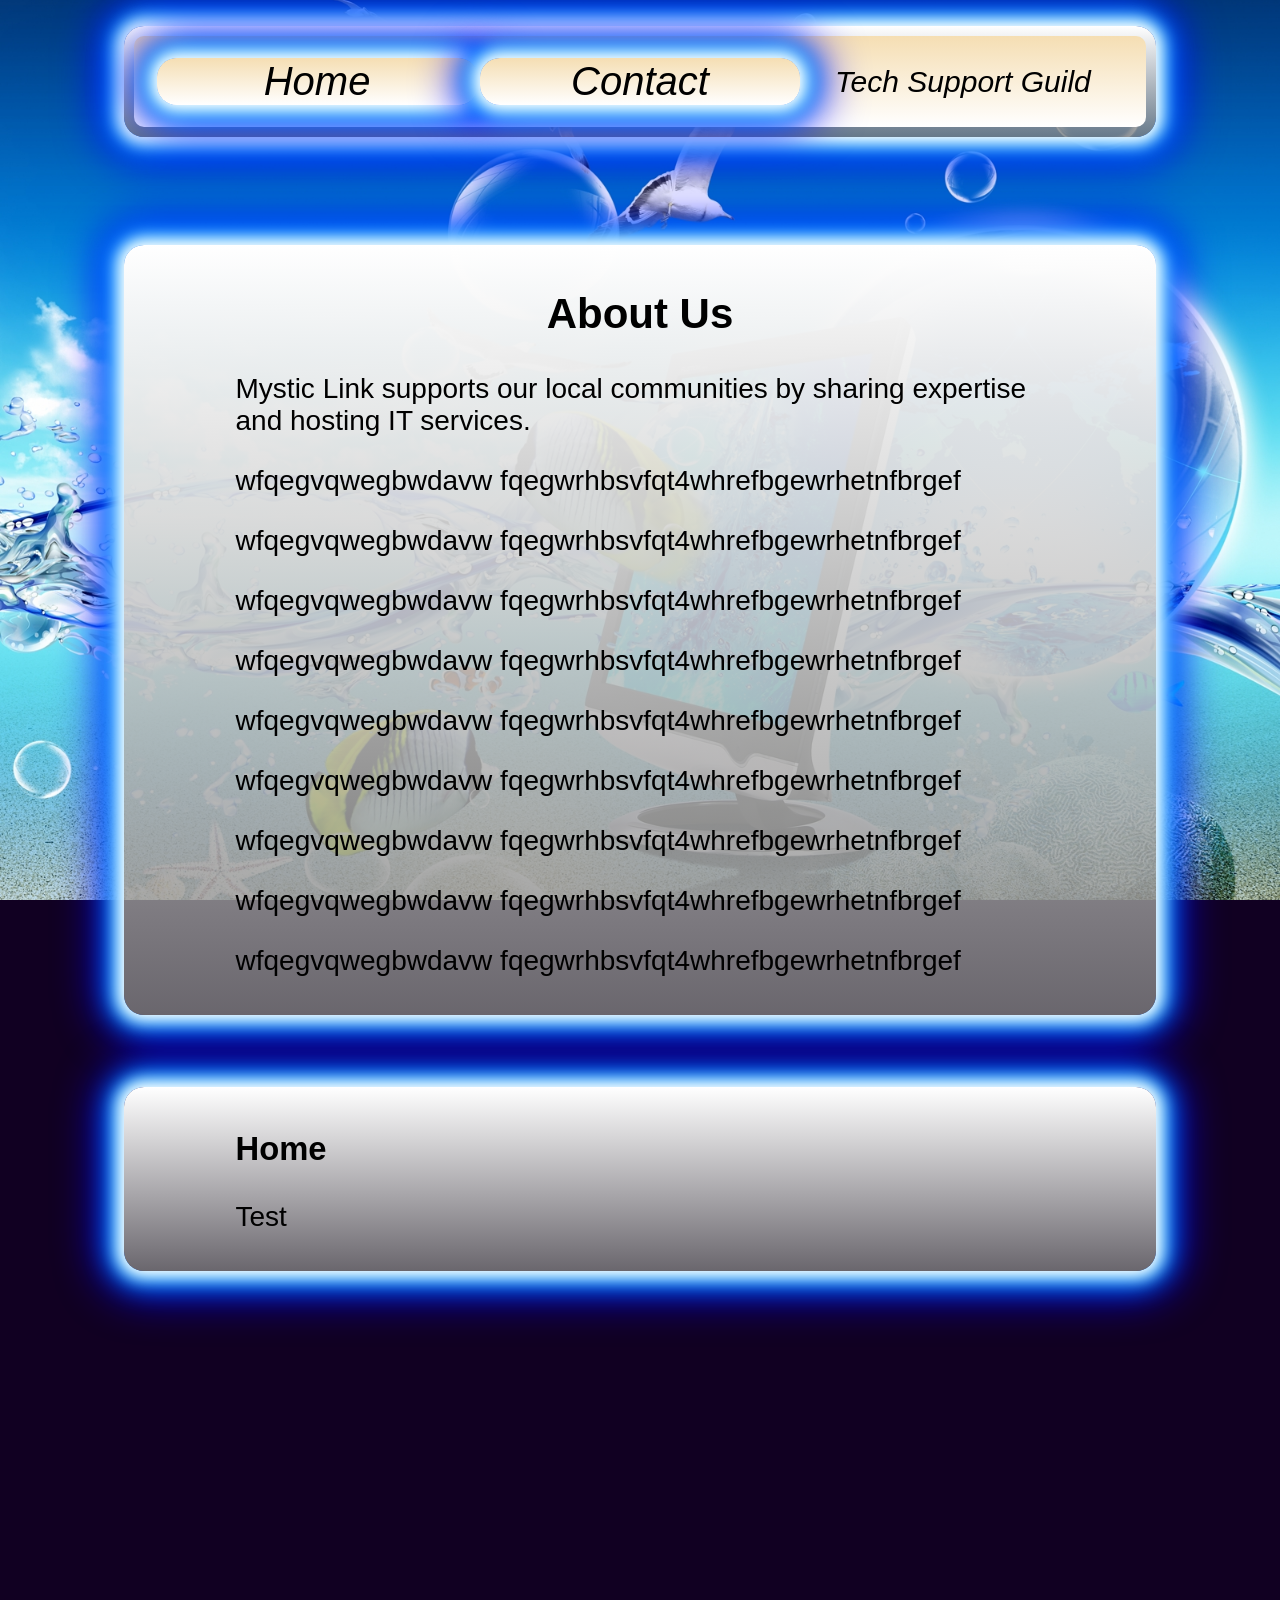
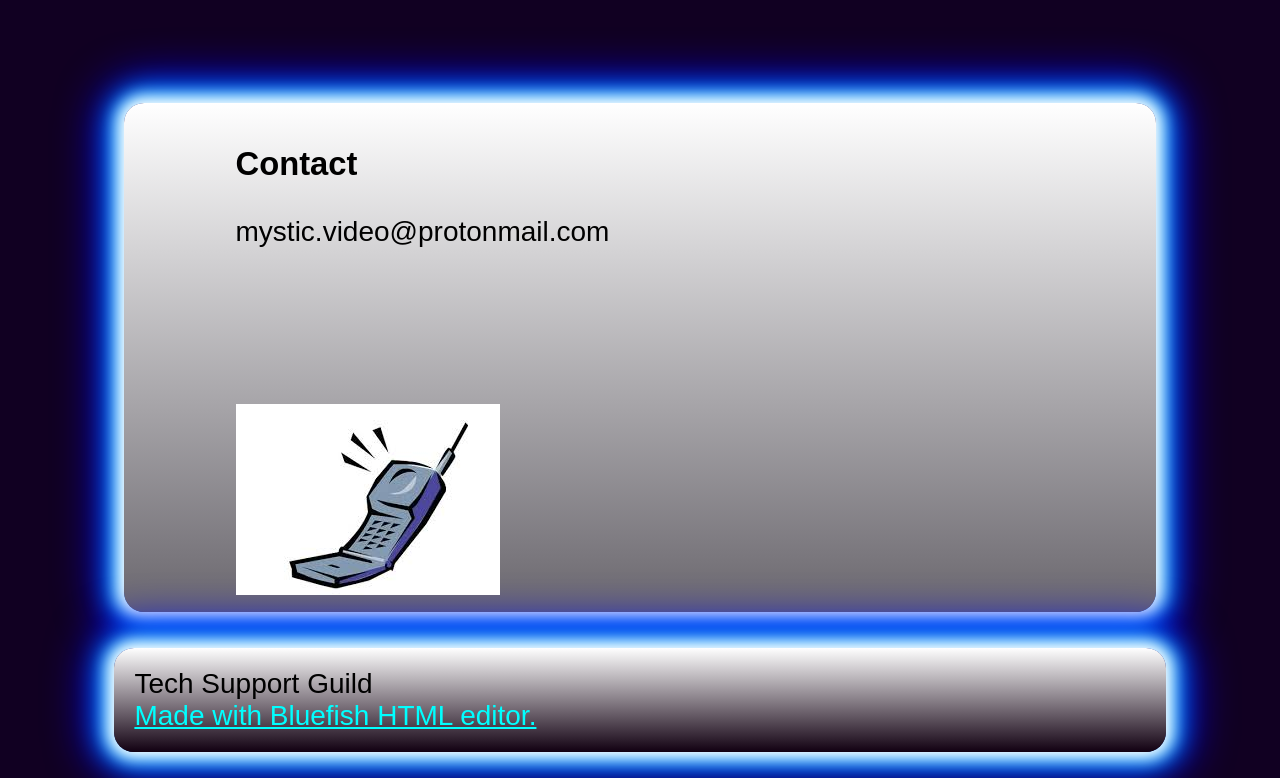
==== Aero Telecom/index.html @ a68a3284 "Add files via upload" ====
<!DOCTYPE html>
<html>
<!-- ============================ Head ============================ -->
<head>
<title>Tech Support Guild - Home</title>
<link href="style.css" rel="stylesheet" type="text/css">

<!-- Audio and code for sound events -->
<audio id="scrollDown">
  <source src="scrollDown.wav" type="audio/wav">
  Your browser does not support the audio element.
</audio>
<audio id="scrollBack">
  <source src="scrollBack.wav" type="audio/wav">
  Your browser does not support the audio element.
</audio>
<script>
var sd = document.getElementById("scrollDown");
var sb = document.getElementById("scrollBack"); 

function clickScrollDown() { 
  sd.play(); 
} 
function clickScrollBack() { 
  sb.play(); 
} 

function pauseAudio() { 
  sd.pause(); 
} 
</script>
</head>

<!-- ============================ Body ============================ -->
<body>

<br> <!-- Gap between top margin and navbar. Add or remove <br> tags to adjust -->
<div class="post">
<div class="center">
<!-- Logo in Navbar goes here -->
</div>
<table class="navbar">
<tr>
<td class="navbar" onclick="clickScrollDown()"><a class="navbar" href="index.html"><div class="link">Home</div></a></td>
<td class="navbar" onclick="clickScrollDown()"><a class="navbar" href="#contact"><div class="link">Contact</div></a></td>
<td><i>Tech Support Guild</i></td>
</tr>
</table>
</div>

<br><br><br><br><br><br> <!-- Add or remove <br> tags to adjust gap -->

<div class="post">
<div class="center">
<h2>About Us</h2>
<p>Mystic Link supports our local communities by sharing expertise and hosting IT services.</p>
<p>wfqegvqwegbwdavw	fqegwrhbsvfqt4whrefbgewrhetnfbrgef</p>
<p>wfqegvqwegbwdavw	fqegwrhbsvfqt4whrefbgewrhetnfbrgef</p>
<p>wfqegvqwegbwdavw	fqegwrhbsvfqt4whrefbgewrhetnfbrgef</p>
<p>wfqegvqwegbwdavw	fqegwrhbsvfqt4whrefbgewrhetnfbrgef</p>
<p>wfqegvqwegbwdavw	fqegwrhbsvfqt4whrefbgewrhetnfbrgef</p>
<p>wfqegvqwegbwdavw	fqegwrhbsvfqt4whrefbgewrhetnfbrgef</p>
<p>wfqegvqwegbwdavw	fqegwrhbsvfqt4whrefbgewrhetnfbrgef</p>
<p>wfqegvqwegbwdavw	fqegwrhbsvfqt4whrefbgewrhetnfbrgef</p>
<p>wfqegvqwegbwdavw	fqegwrhbsvfqt4whrefbgewrhetnfbrgef</p>
</div>
</div><br><br><br><br>


<div class="post" id="Projects">
<div class="center">
<h3>Home</h3>
<p>Test
</p>
</div>
</div>

<br><br><br><br><br><br><br><br><br><br><br><br><br><br><br><br><br><br><br><br><br><br><br><br>

<div class="post" id="contact">
<div class="center">


<div class="flexgrid">
<h3>Contact</h3>
<p>mystic.video@protonmail.com</p>
<br><br><br><br>
</div>

<img src="contact.jpeg" alt="icon">

</div>
</div>

<br><br>

</div>
<div class="post footer" style="background-image: linear-gradient(white, #101)">
Tech Support Guild<br>
<a href="http://bluefish.openoffice.nl/" target="_blank">Made with Bluefish HTML editor.</a>
</div>
<br>
</body>
</html>
---- Aero Telecom/style.css ----
@keyframes fadeIn {
            to {
                opacity: 1;
            }
}

html {scroll-behavior: smooth;}

body { 
     background-color: #102;
     background-image: url("aero-wall.jpg");
     background-attachment: fixed;
     background-position: center;
     background-size: cover; 
     font-family: Arial;
}
       
a {color: cyan;}
a:hover {color: white;}
a::after {color: cyan;}
a.navbar { 
         font-size: 40px;
         font-style: italic;
         color: black;
         text-decoration: none;
}

div.flexgrid { 
  width: 70%;
  display: inline-block;
  float: left;
}

div.post { 
         margin: auto; 
         padding: 10px; 
         word-wrap: break-word;
         font-size: 28px;
         color: black;
         border-radius: 20px;
         width: 80%;
         background-image: linear-gradient(white, rgba(128,128,128,0.8));
         box-shadow: 0 0 15px 7px #fff,  /* inner white */
                     0 0 25px 15px #0af, /* blue */
                     0 0 45px 22px #00f;
}
           
div.footer { padding: 20px;}
             
div.link { height: 100%;
           width: 100%;
}

h2 { text-align: center;}
     
table.navbar{ 
        width: 100%;
        font-size: 30px;
        text-align: center;
        background-image: linear-gradient(wheat, white);
        border-radius: 10px;
        padding: 2%;
}

td { width: 20%;
     border-radius: 20px;
     }

td.navbar {
	background-image: linear-gradient(wheat, white);
   box-shadow: 0 0 15px 7px #fff,  /* inner white */
               0 0 25px 15px #0af, /* blue */
               0 0 45px 22px #00f;
}
td.navbar:hover {background-image: linear-gradient(wheat, blue);}
td.navbar:active {background-image: linear-gradient(wheat, #f0f);}

.center {
  display: block;
  margin-left: auto;
  margin-right: auto;
  width: 80%;
}
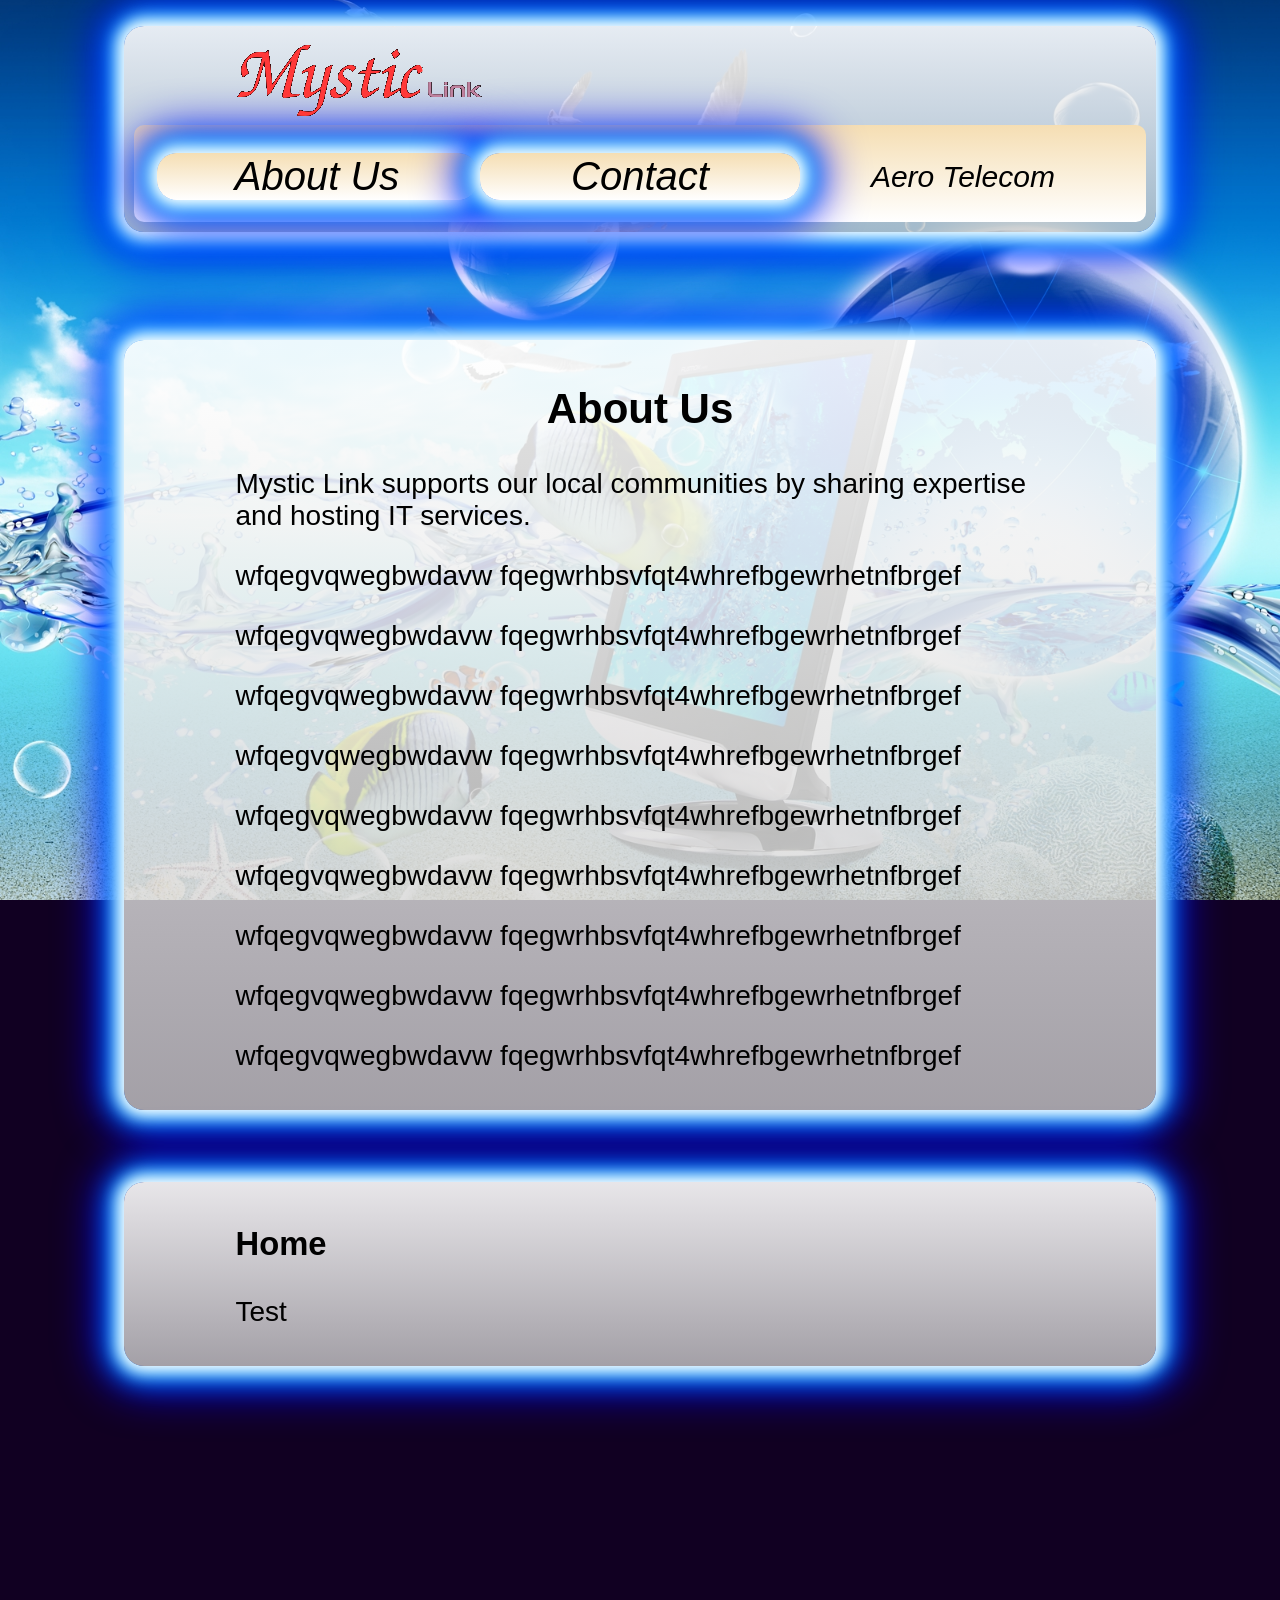
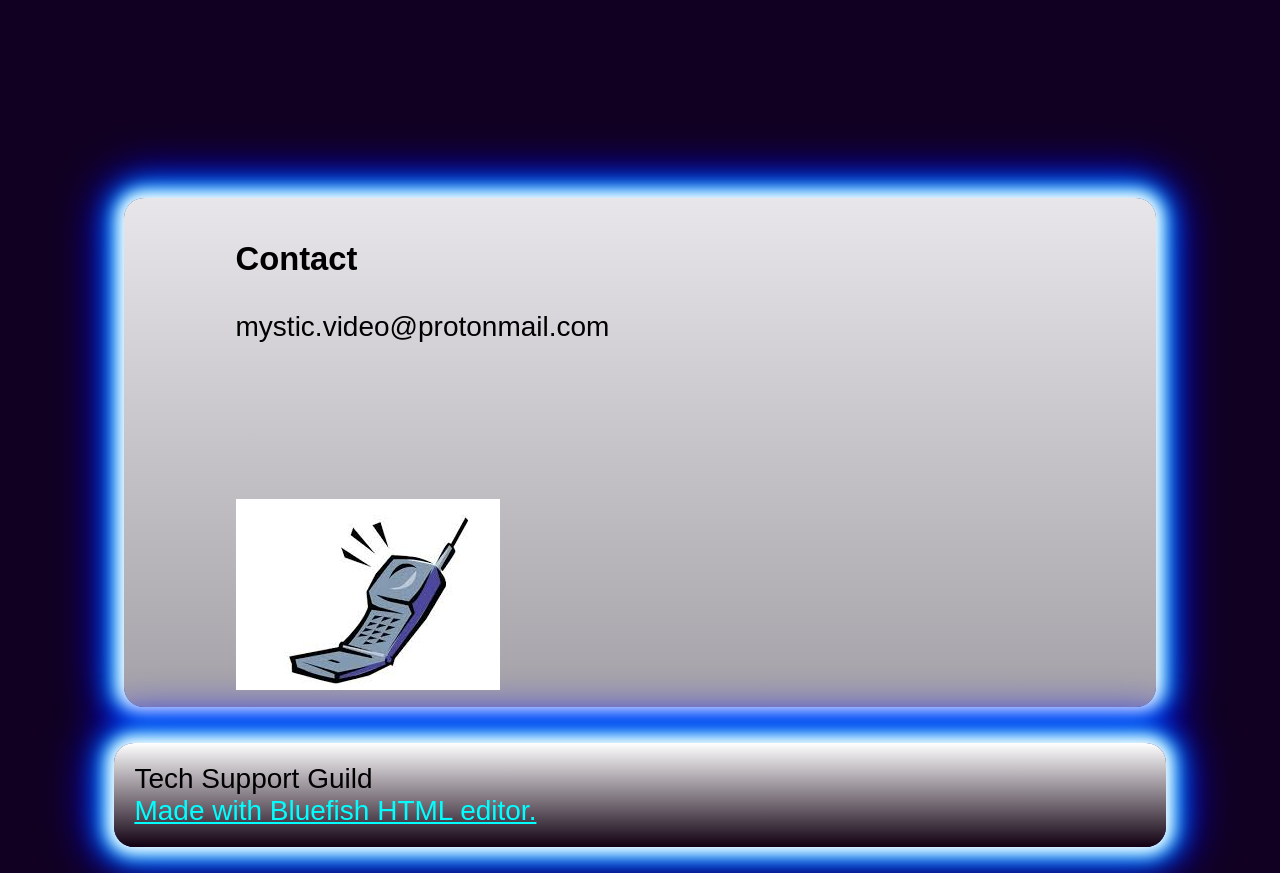
==== commit 23ff9f75: "Add files via upload" ====
--- a/Aero Telecom/index.html
+++ b/Aero Telecom/index.html
@@ -1,8 +1,19 @@
 <!DOCTYPE html>
+<!-- Aero Telecom - Simple HTML site template -->
+<!-- Created by Max Bakie -->
+<!-- License: Creative Commons CC0-1.0 -->
+<!-- A minimal HTML site template inspired by the Frutiger Aero aesthetic -->
 <html>
 <!-- ============================ Head ============================ -->
 <head>
 <title>Tech Support Guild - Home</title>
+    <meta charset="utf-8">
+    <!-- === Keywords for search engines -->
+    <meta name="frutiger, aero, dotcom, telecom">
+    <!-- Change the description -->
+    <meta name="description" content="Sample site built with Areo Telecom">
+    <!-- Write the author of the site here -->
+    <meta name="author" content="Your Name or Company Here">
 <link href="style.css" rel="stylesheet" type="text/css">
 
 <!-- Audio and code for sound events -->
@@ -35,15 +46,23 @@
 <body>
 
 <br> <!-- Gap between top margin and navbar. Add or remove <br> tags to adjust -->
+
 <div class="post">
 <div class="center">
 <!-- Logo in Navbar goes here -->
+<img src="logo3.png" alt="Mystic Link">
 </div>
+<!-- Nav Bar -->
 <table class="navbar">
 <tr>
-<td class="navbar" onclick="clickScrollDown()"><a class="navbar" href="index.html"><div class="link">Home</div></a></td>
-<td class="navbar" onclick="clickScrollDown()"><a class="navbar" href="#contact"><div class="link">Contact</div></a></td>
-<td><i>Tech Support Guild</i></td>
+<td></td>
+<td></td>
+</tr>
+<tr></tr>
+<tr>
+<td class="navbar"><a class="navbar" href="#about" onclick="playAudio()"><div class="link">About Us</div></a></td>
+<td class="navbar"><a class="navbar" href="#contact" onclick="playAudio()"><div class="link">Contact</div></a></td>
+<td><i>Aero Telecom</i></td>
 </tr>
 </table>
 </div>
@@ -64,7 +83,12 @@
 <p>wfqegvqwegbwdavw	fqegwrhbsvfqt4whrefbgewrhetnfbrgef</p>
 <p>wfqegvqwegbwdavw	fqegwrhbsvfqt4whrefbgewrhetnfbrgef</p>
 </div>
-</div><br><br><br><br>
+</div>
+
+<br>
+<br>
+<br>
+<br>
 
 
 <div class="post" id="Projects">
--- a/Aero Telecom/style.css
+++ b/Aero Telecom/style.css
@@ -39,7 +39,7 @@
          color: black;
          border-radius: 20px;
          width: 80%;
-         background-image: linear-gradient(white, rgba(128,128,128,0.8));
+         background-image: linear-gradient(rgba(256,256,256,0.9), rgba(200,200,200,0.8));
          box-shadow: 0 0 15px 7px #fff,  /* inner white */
                      0 0 25px 15px #0af, /* blue */
                      0 0 45px 22px #00f;
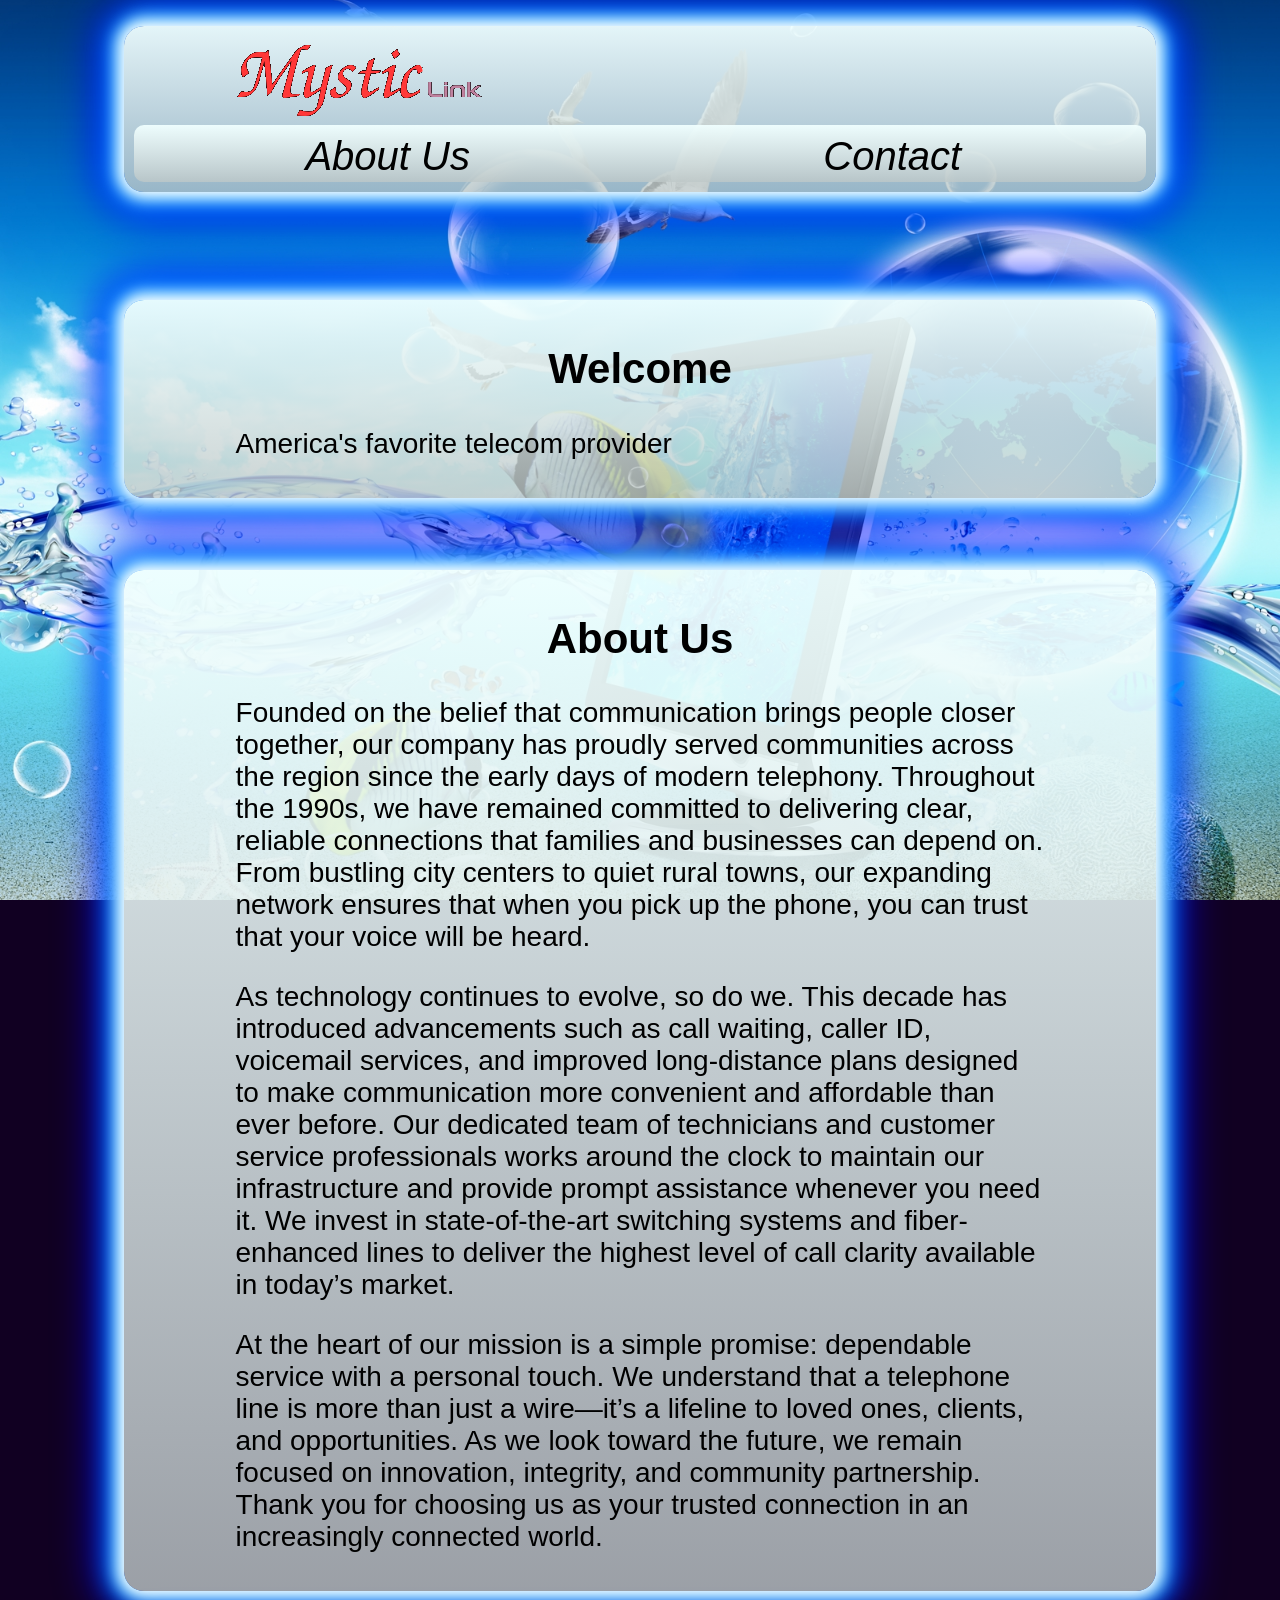
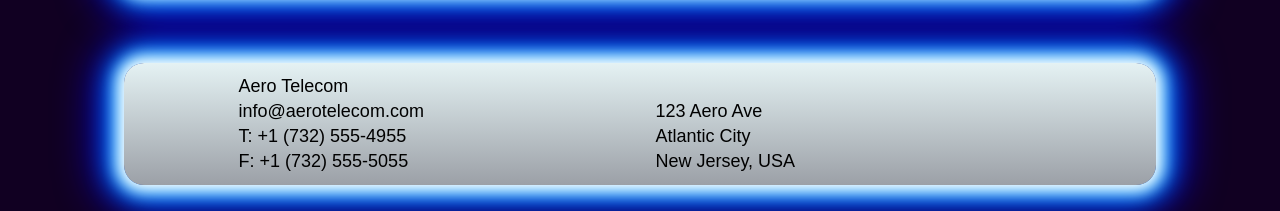
==== commit 8f2ddd2a: "Add files via upload" ====
--- a/Aero Telecom/index.html
+++ b/Aero Telecom/index.html
@@ -60,28 +60,19 @@
 </tr>
 <tr></tr>
 <tr>
-<td class="navbar"><a class="navbar" href="#about" onclick="playAudio()"><div class="link">About Us</div></a></td>
-<td class="navbar"><a class="navbar" href="#contact" onclick="playAudio()"><div class="link">Contact</div></a></td>
-<td><i>Aero Telecom</i></td>
+<td class="navbar"><a class="navbar" href="#about" onclick="clickScrollDown()"><div class="link">About Us</div></a></td>
+<td class="navbar"><a class="navbar" href="#contact" onclick="clickScrollDown()"><div class="link">Contact</div></a></td>
+
 </tr>
 </table>
 </div>
 
 <br><br><br><br><br><br> <!-- Add or remove <br> tags to adjust gap -->
 
-<div class="post">
+<div class="post fadeOnLoad" id="about">
 <div class="center">
-<h2>About Us</h2>
-<p>Mystic Link supports our local communities by sharing expertise and hosting IT services.</p>
-<p>wfqegvqwegbwdavw	fqegwrhbsvfqt4whrefbgewrhetnfbrgef</p>
-<p>wfqegvqwegbwdavw	fqegwrhbsvfqt4whrefbgewrhetnfbrgef</p>
-<p>wfqegvqwegbwdavw	fqegwrhbsvfqt4whrefbgewrhetnfbrgef</p>
-<p>wfqegvqwegbwdavw	fqegwrhbsvfqt4whrefbgewrhetnfbrgef</p>
-<p>wfqegvqwegbwdavw	fqegwrhbsvfqt4whrefbgewrhetnfbrgef</p>
-<p>wfqegvqwegbwdavw	fqegwrhbsvfqt4whrefbgewrhetnfbrgef</p>
-<p>wfqegvqwegbwdavw	fqegwrhbsvfqt4whrefbgewrhetnfbrgef</p>
-<p>wfqegvqwegbwdavw	fqegwrhbsvfqt4whrefbgewrhetnfbrgef</p>
-<p>wfqegvqwegbwdavw	fqegwrhbsvfqt4whrefbgewrhetnfbrgef</p>
+<h2>Welcome</h2>
+<p>America's favorite telecom provider</p>
 </div>
 </div>
 
@@ -90,38 +81,42 @@
 <br>
 <br>
 
-
-<div class="post" id="Projects">
+<div class="post" id="about">
 <div class="center">
-<h3>Home</h3>
-<p>Test
-</p>
+<h2>About Us</h2>
+<p>Founded on the belief that communication brings people closer together, our company has proudly served communities across the region since the early days of modern telephony. Throughout the 1990s, we have remained committed to delivering clear, reliable connections that families and businesses can depend on. From bustling city centers to quiet rural towns, our expanding network ensures that when you pick up the phone, you can trust that your voice will be heard.</p>
+<p>As technology continues to evolve, so do we. This decade has introduced advancements such as call waiting, caller ID, voicemail services, and improved long-distance plans designed to make communication more convenient and affordable than ever before. Our dedicated team of technicians and customer service professionals works around the clock to maintain our infrastructure and provide prompt assistance whenever you need it. We invest in state-of-the-art switching systems and fiber-enhanced lines to deliver the highest level of call clarity available in today’s market.</p>
+<p>At the heart of our mission is a simple promise: dependable service with a personal touch. We understand that a telephone line is more than just a wire—it’s a lifeline to loved ones, clients, and opportunities. As we look toward the future, we remain focused on innovation, integrity, and community partnership. Thank you for choosing us as your trusted connection in an increasingly connected world.</p>
 </div>
 </div>
 
-<br><br><br><br><br><br><br><br><br><br><br><br><br><br><br><br><br><br><br><br><br><br><br><br>
-
-<div class="post" id="contact">
-<div class="center">
-
-
-<div class="flexgrid">
-<h3>Contact</h3>
-<p>mystic.video@protonmail.com</p>
-<br><br><br><br>
-</div>
-
-<img src="contact.jpeg" alt="icon">
+<br>
+<br>
+<br>
+<br>
 
 </div>
+<div class="post" id="contact">
+<div class="center footer">
+<table>
+<tr>
+<td>Aero Telecom</td>
+<td></td>
+</tr>
+<tr>
+<td>info@aerotelecom.com</td>
+<td>123 Aero Ave</td>
+</tr>
+<tr>
+<td>T: +1 (732) 555-4955</td>
+<td>Atlantic City</td>
+</tr>
+<tr>
+<td>F: +1 (732) 555-5055</td>
+<td>New Jersey, USA</td>
+</tr>
+</table>
 </div>
-
-<br><br>
-
-</div>
-<div class="post footer" style="background-image: linear-gradient(white, #101)">
-Tech Support Guild<br>
-<a href="http://bluefish.openoffice.nl/" target="_blank">Made with Bluefish HTML editor.</a>
 </div>
 <br>
 </body>
--- a/Aero Telecom/style.css
+++ b/Aero Telecom/style.css
@@ -25,8 +25,13 @@
          text-decoration: none;
 }
 
+div.fadeOnLoad {
+            opacity: 0;
+            animation: fadeIn 3s forwards;
+            }
+            
 div.flexgrid { 
-  width: 70%;
+  width: 50%;
   display: inline-block;
   float: left;
 }
@@ -39,13 +44,15 @@
          color: black;
          border-radius: 20px;
          width: 80%;
-         background-image: linear-gradient(rgba(256,256,256,0.9), rgba(200,200,200,0.8));
+         background-image: linear-gradient(rgba(240,256,256,0.95), rgba(190,200,200,0.8));
          box-shadow: 0 0 15px 7px #fff,  /* inner white */
                      0 0 25px 15px #0af, /* blue */
                      0 0 45px 22px #00f;
 }
            
-div.footer { padding: 20px;}
+div.footer { 
+        font-size: 18px;
+        }
              
 div.link { height: 100%;
            width: 100%;
@@ -57,22 +64,16 @@
         width: 100%;
         font-size: 30px;
         text-align: center;
-        background-image: linear-gradient(wheat, white);
+        background-image: linear-gradient(rgba(240,255,255,0.95), rgba(190,200,200,0.8));
         border-radius: 10px;
-        padding: 2%;
 }
 
 td { width: 20%;
-     border-radius: 20px;
+     border-radius: 10px;
      }
 
-td.navbar {
-	background-image: linear-gradient(wheat, white);
-   box-shadow: 0 0 15px 7px #fff,  /* inner white */
-               0 0 25px 15px #0af, /* blue */
-               0 0 45px 22px #00f;
-}
-td.navbar:hover {background-image: linear-gradient(wheat, blue);}
+
+td.navbar:hover {background-image: linear-gradient(rgba(255,255,255,0.9), rgba(0,128,255,0.8));}
 td.navbar:active {background-image: linear-gradient(wheat, #f0f);}
 
 .center {
